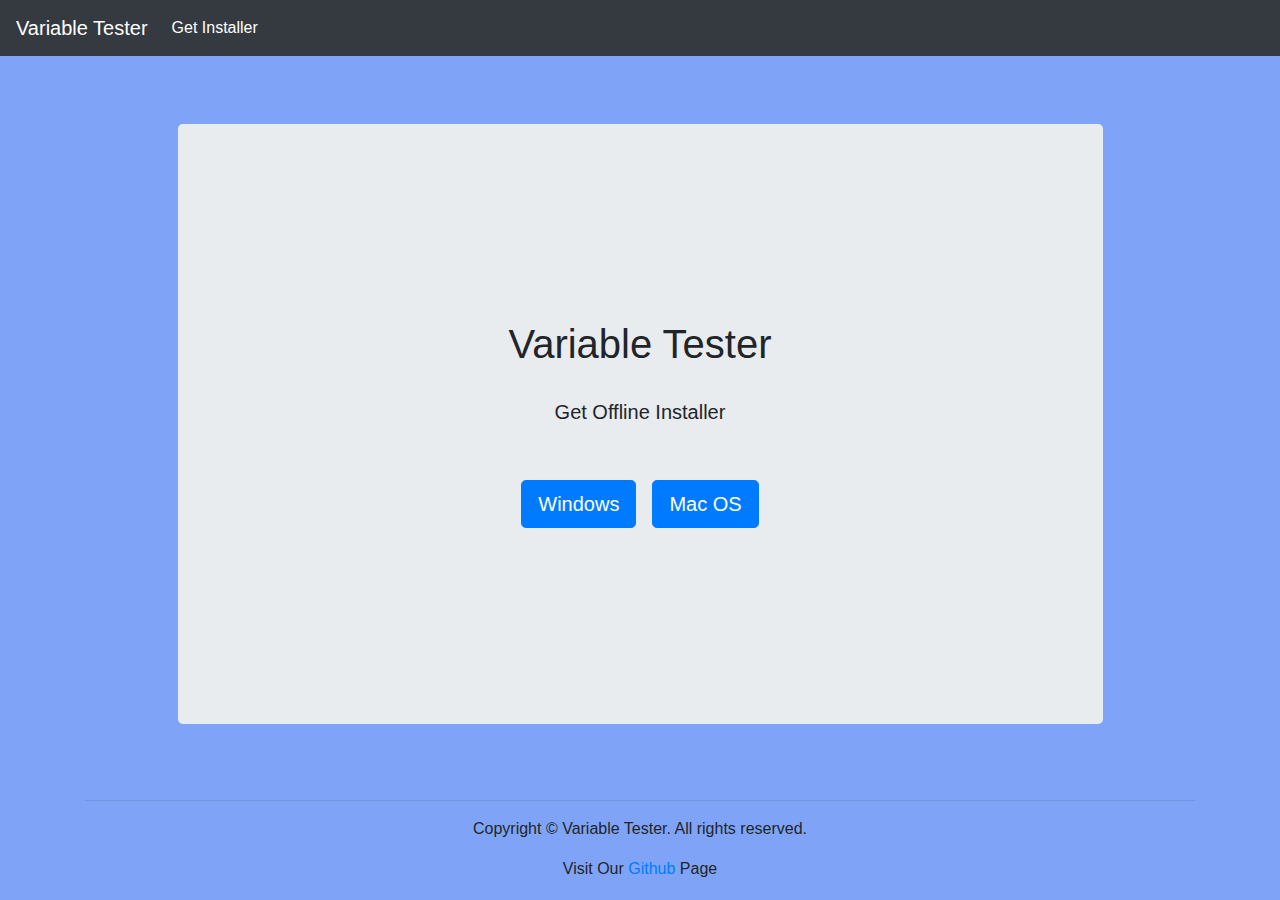
==== installer/index.html @ ec4e3e3a "update 2022.06.02" ====
﻿<!DOCTYPE html>
<html lang="en">
  <head>
    <meta charset="UTF-8">
    <meta http-equiv="X-UA-Compatible" content="IE=edge">
    <meta name="viewport" content="width=device-width, initial-scale=1">
    <title>Variable Tester</title>
    <link rel="icon" href="../src/images/favicon.png">
    <!-- Bootstrap -->
    <link href="../src/css/bootstrap-4.4.1.css" rel="stylesheet">
    <!-- Global Style -->
    <link href="../src/css/style.css" rel="stylesheet">
  </head>
    
  <body>
    <nav class="navbar navbar-expand-lg navbar-dark bg-dark">
      <a class="navbar-brand" href="../index.html">Variable Tester</a>
      <button class="navbar-toggler" type="button" data-toggle="collapse" data-target="#navbarSupportedContent" aria-controls="navbarSupportedContent" aria-expanded="false" aria-label="Toggle navigation">
      <span class="navbar-toggler-icon"></span>
      </button>
      <div class="collapse navbar-collapse" id="navbarSupportedContent">
        <ul class="navbar-nav mr-auto">
          <li class="nav-item active">
            <a class="nav-link" href="#">Get Installer <span class="sr-only">(current)</span></a>
          </li>
        </ul>
      </div>
    </nav>
      
    <div class="container mt-2">
      <div class="row justify-content-center">
        <div class="col-12 main_center" id="main_window_col">
          <div class="col-10 jumbotron mb-auto mt-auto main_center" id="main_window">
            <!--Scene: Start-->
            <div class="row justify-content-center" id="getInstaller" style="display: flex; flex-direction: column;">
              <p class="text-center h1">Variable Tester</p><br>
              <p class="h5" style="text-align: center;">Get Offline Installer</p>
              <div>
                <div class="col-12 justify-content-center" style="display: flex;">
                  <a class="btn btn-primary btn-lg mt-5 mr-2" href="https://github.com/80113hunterhsu/VariableTester/releases/download/2022.05.26/Variable.Tester.Installer.for.Windows.exe" role="button" style="float: none;">Windows</a>
                  <a class="btn btn-primary btn-lg mt-5 ml-2" href="https://github.com/80113hunterhsu/VariableTester/releases/download/2022.05.26/Variable.Tester.Installer.for.Mac.dmg" role="button" style="float: none;">Mac OS</a>
                </div>
              </div>
          </div>
        </div>
      </div>
    </div>

    <hr>
    <footer class="text-center">
      <div class="container">
        <div class="row">
          <div class="col-12">
            <p>Copyright © Variable Tester. All rights reserved.</p>
            <p>Visit Our <a href="https://github.com/80113hunterhsu/variableTester" target="_blank">Github</a> Page</p>
          </div>
        </div>
      </div>
    </footer>
    <!-- jQuery (necessary for Bootstrap's JavaScript plugins) -->
    <script src="../src/js/jquery-3.4.1.min.js"></script>
    <!-- Include all compiled plugins (below), or include individual files as needed -->
    <script src="../src/js/popper.min.js"></script>
    <script src="../src/js/bootstrap-4.4.1.js"></script>
    <!-- webhost disclaimer hider -->
    <script src="../src/js/webhostDisclaimerHide.js" type="text/javascript"></script>
  </body>
</html>
---- src/css/style.css ----
﻿
/* Global CSS */
.hider {
    display: none !important;
}
body {
    background-color: #7FA4F7;
}
.btn-success {
    float: right;
}
.scoreBTN {
    width: 15px;
    margin: 5px 10px;
}

/* Desktop */
#main_window_col {
    height: 80vh;
}
#main_window {
    height: 80vh;
}
.main_center {
    display: flex;
    flex-direction: column;
    align-content: center;
    justify-content: space-evenly;
    align-items: center;
}
#loadingScreen {
    *width: 90% !important;
}
#vidPlayback_youtube, #vidPlayback_googleDrive, #vidPlayback_local {
    border-radius: 5px;
}
.fa-solid {
    margin: 5px 10px !important;
}

/* Tablet */
@media screen and (max-width: 991px) {
    #main_window {
        *height: 75vh;
    }
}

/* Mobile */
@media screen and (max-width: 768px) {
    #main_window {
        *height: 70vh;
    }
}
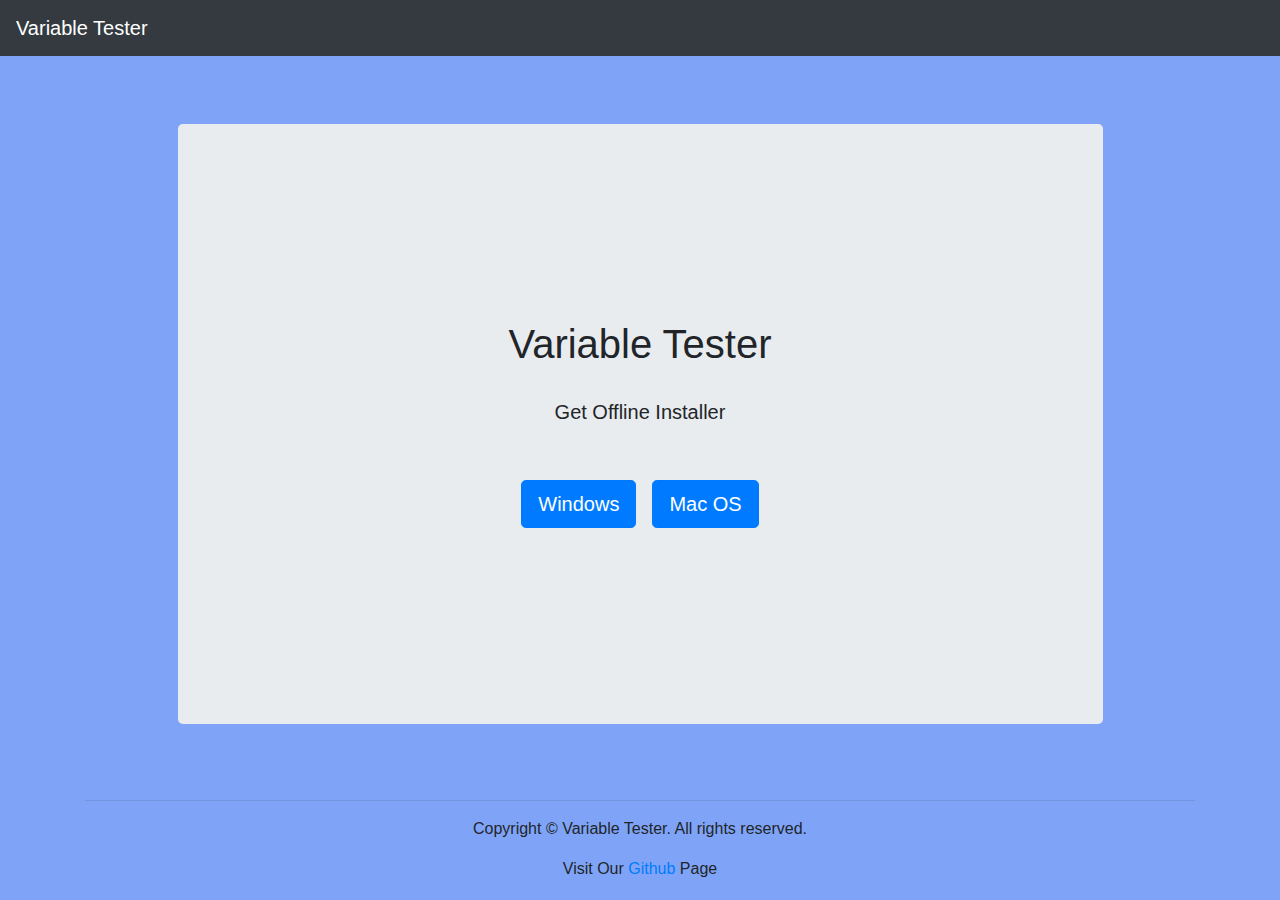
==== commit 24b3c771: "hided result page" ====
--- a/installer/index.html
+++ b/installer/index.html
@@ -1,6 +1,7 @@
-﻿<!DOCTYPE html>
+<!DOCTYPE html>
 <html lang="en">
-  <head>
+
+<head>
     <meta charset="UTF-8">
     <meta http-equiv="X-UA-Compatible" content="IE=edge">
     <meta name="viewport" content="width=device-width, initial-scale=1">
@@ -10,59 +11,79 @@
     <link href="../src/css/bootstrap-4.4.1.css" rel="stylesheet">
     <!-- Global Style -->
     <link href="../src/css/style.css" rel="stylesheet">
-  </head>
-    
-  <body>
+</head>
+
+<body>
     <nav class="navbar navbar-expand-lg navbar-dark bg-dark">
-      <a class="navbar-brand" href="../index.html">Variable Tester</a>
-      <button class="navbar-toggler" type="button" data-toggle="collapse" data-target="#navbarSupportedContent" aria-controls="navbarSupportedContent" aria-expanded="false" aria-label="Toggle navigation">
-      <span class="navbar-toggler-icon"></span>
-      </button>
-      <div class="collapse navbar-collapse" id="navbarSupportedContent">
-        <ul class="navbar-nav mr-auto">
-          <li class="nav-item active">
-            <a class="nav-link" href="#">Get Installer <span class="sr-only">(current)</span></a>
-          </li>
-        </ul>
-      </div>
+        <a class="navbar-brand" href="../index.html">Variable Tester</a>
+        <button class="navbar-toggler" type="button" data-toggle="collapse" data-target="#navbarSupportedContent"
+            aria-controls="navbarSupportedContent" aria-expanded="false" aria-label="Toggle navigation">
+            <span class="navbar-toggler-icon"></span>
+        </button>
+        <div class="collapse navbar-collapse" id="navbarSupportedContent">
+            <ul class="navbar-nav mr-auto">
+                <li class="nav-item hider">
+                    <a class="nav-link" href="../result">Result</a>
+                </li>
+                <div id="onlineVer" style="display: none;">
+                    <li class="nav-item active">
+                        <a class="nav-link" href="#">Get Installer <span class="sr-only">(current)</span></a>
+                    </li>
+                </div>
+            </ul>
+            <script>
+                var currentURL = window.location.href;
+                var online = document.getElementById("onlineVer");
+                if (currentURL.includes("github.io")) {
+                    online.style.display = "block";
+                }
+            </script>
+        </div>
     </nav>
-      
+
     <div class="container mt-2">
-      <div class="row justify-content-center">
-        <div class="col-12 main_center" id="main_window_col">
-          <div class="col-10 jumbotron mb-auto mt-auto main_center" id="main_window">
-            <!--Scene: Start-->
-            <div class="row justify-content-center" id="getInstaller" style="display: flex; flex-direction: column;">
-              <p class="text-center h1">Variable Tester</p><br>
-              <p class="h5" style="text-align: center;">Get Offline Installer</p>
-              <div>
-                <div class="col-12 justify-content-center" style="display: flex;">
-                  <a class="btn btn-primary btn-lg mt-5 mr-2" href="https://github.com/80113hunterhsu/VariableTester/releases/download/2022.05.26/Variable.Tester.Installer.for.Windows.exe" role="button" style="float: none;">Windows</a>
-                  <a class="btn btn-primary btn-lg mt-5 ml-2" href="https://github.com/80113hunterhsu/VariableTester/releases/download/2022.05.26/Variable.Tester.Installer.for.Mac.dmg" role="button" style="float: none;">Mac OS</a>
+        <div class="row justify-content-center">
+            <div class="col-12 main_center" id="main_window_col">
+                <div class="col-10 jumbotron mb-auto mt-auto main_center" id="main_window">
+                    <!--Scene: Start-->
+                    <div class="row justify-content-center" id="getInstaller"
+                        style="display: flex; flex-direction: column;">
+                        <p class="text-center h1">Variable Tester</p><br>
+                        <p class="h5" style="text-align: center;">Get Offline Installer</p>
+                        <div>
+                            <div class="col-12 justify-content-center" style="display: flex;">
+                                <a class="btn btn-primary btn-lg mt-5 mr-2"
+                                    href="https://github.com/80113hunterhsu/VariableTester/releases/download/2022.05.26/Variable.Tester.Installer.for.Windows.exe"
+                                    role="button" style="float: none;">Windows</a>
+                                <a class="btn btn-primary btn-lg mt-5 ml-2"
+                                    href="https://github.com/80113hunterhsu/VariableTester/releases/download/2022.05.26/Variable.Tester.Installer.for.Mac.dmg"
+                                    role="button" style="float: none;">Mac OS</a>
+                            </div>
+                        </div>
+                    </div>
                 </div>
-              </div>
-          </div>
+            </div>
         </div>
-      </div>
-    </div>
 
-    <hr>
-    <footer class="text-center">
-      <div class="container">
-        <div class="row">
-          <div class="col-12">
-            <p>Copyright © Variable Tester. All rights reserved.</p>
-            <p>Visit Our <a href="https://github.com/80113hunterhsu/variableTester" target="_blank">Github</a> Page</p>
-          </div>
-        </div>
-      </div>
-    </footer>
-    <!-- jQuery (necessary for Bootstrap's JavaScript plugins) -->
-    <script src="../src/js/jquery-3.4.1.min.js"></script>
-    <!-- Include all compiled plugins (below), or include individual files as needed -->
-    <script src="../src/js/popper.min.js"></script>
-    <script src="../src/js/bootstrap-4.4.1.js"></script>
-    <!-- webhost disclaimer hider -->
-    <script src="../src/js/webhostDisclaimerHide.js" type="text/javascript"></script>
-  </body>
+        <hr>
+        <footer class="text-center">
+            <div class="container">
+                <div class="row">
+                    <div class="col-12">
+                        <p>Copyright © Variable Tester. All rights reserved.</p>
+                        <p>Visit Our <a href="https://github.com/80113hunterhsu/variableTester"
+                                target="_blank">Github</a> Page</p>
+                    </div>
+                </div>
+            </div>
+        </footer>
+        <!-- jQuery (necessary for Bootstrap's JavaScript plugins) -->
+        <script src="../src/js/jquery-3.4.1.min.js"></script>
+        <!-- Include all compiled plugins (below), or include individual files as needed -->
+        <script src="../src/js/popper.min.js"></script>
+        <script src="../src/js/bootstrap-4.4.1.js"></script>
+        <!-- webhost disclaimer hider -->
+        <script src="../src/js/webhostDisclaimerHide.js" type="text/javascript"></script>
+</body>
+
 </html>